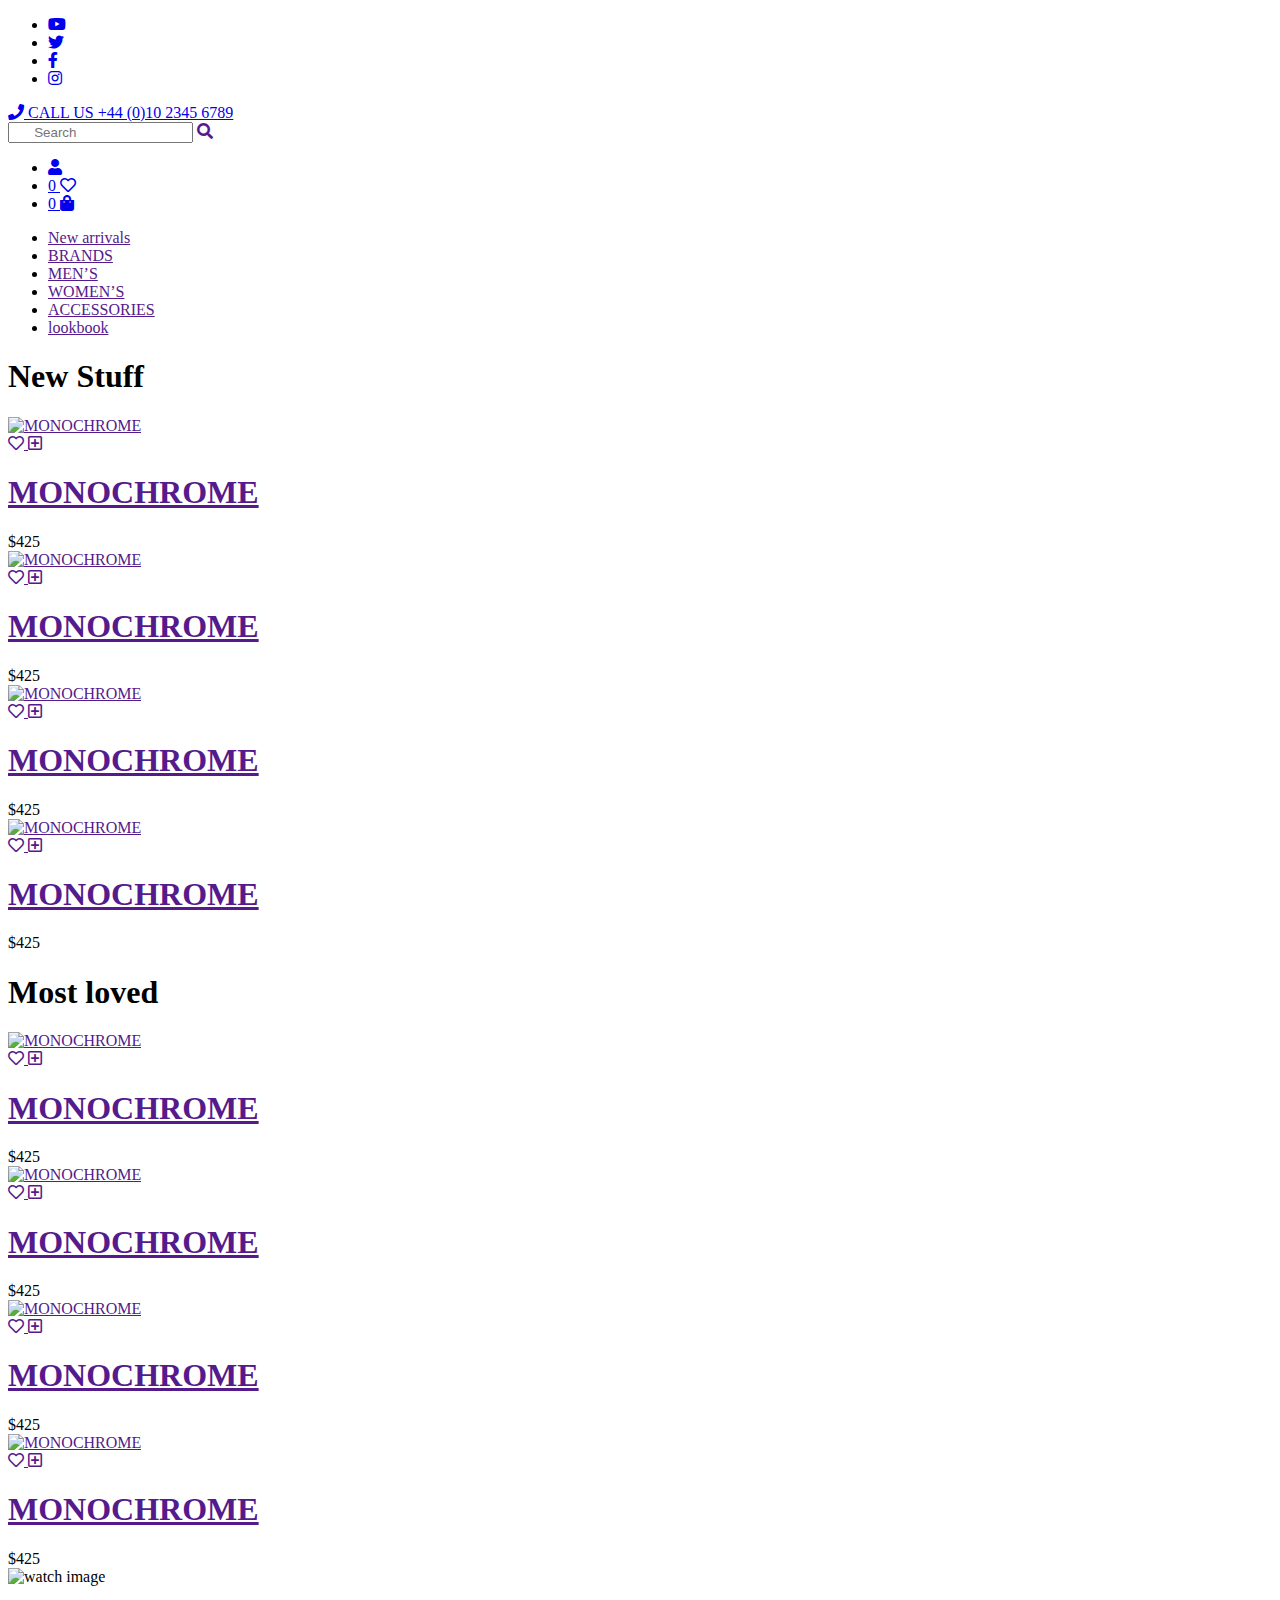
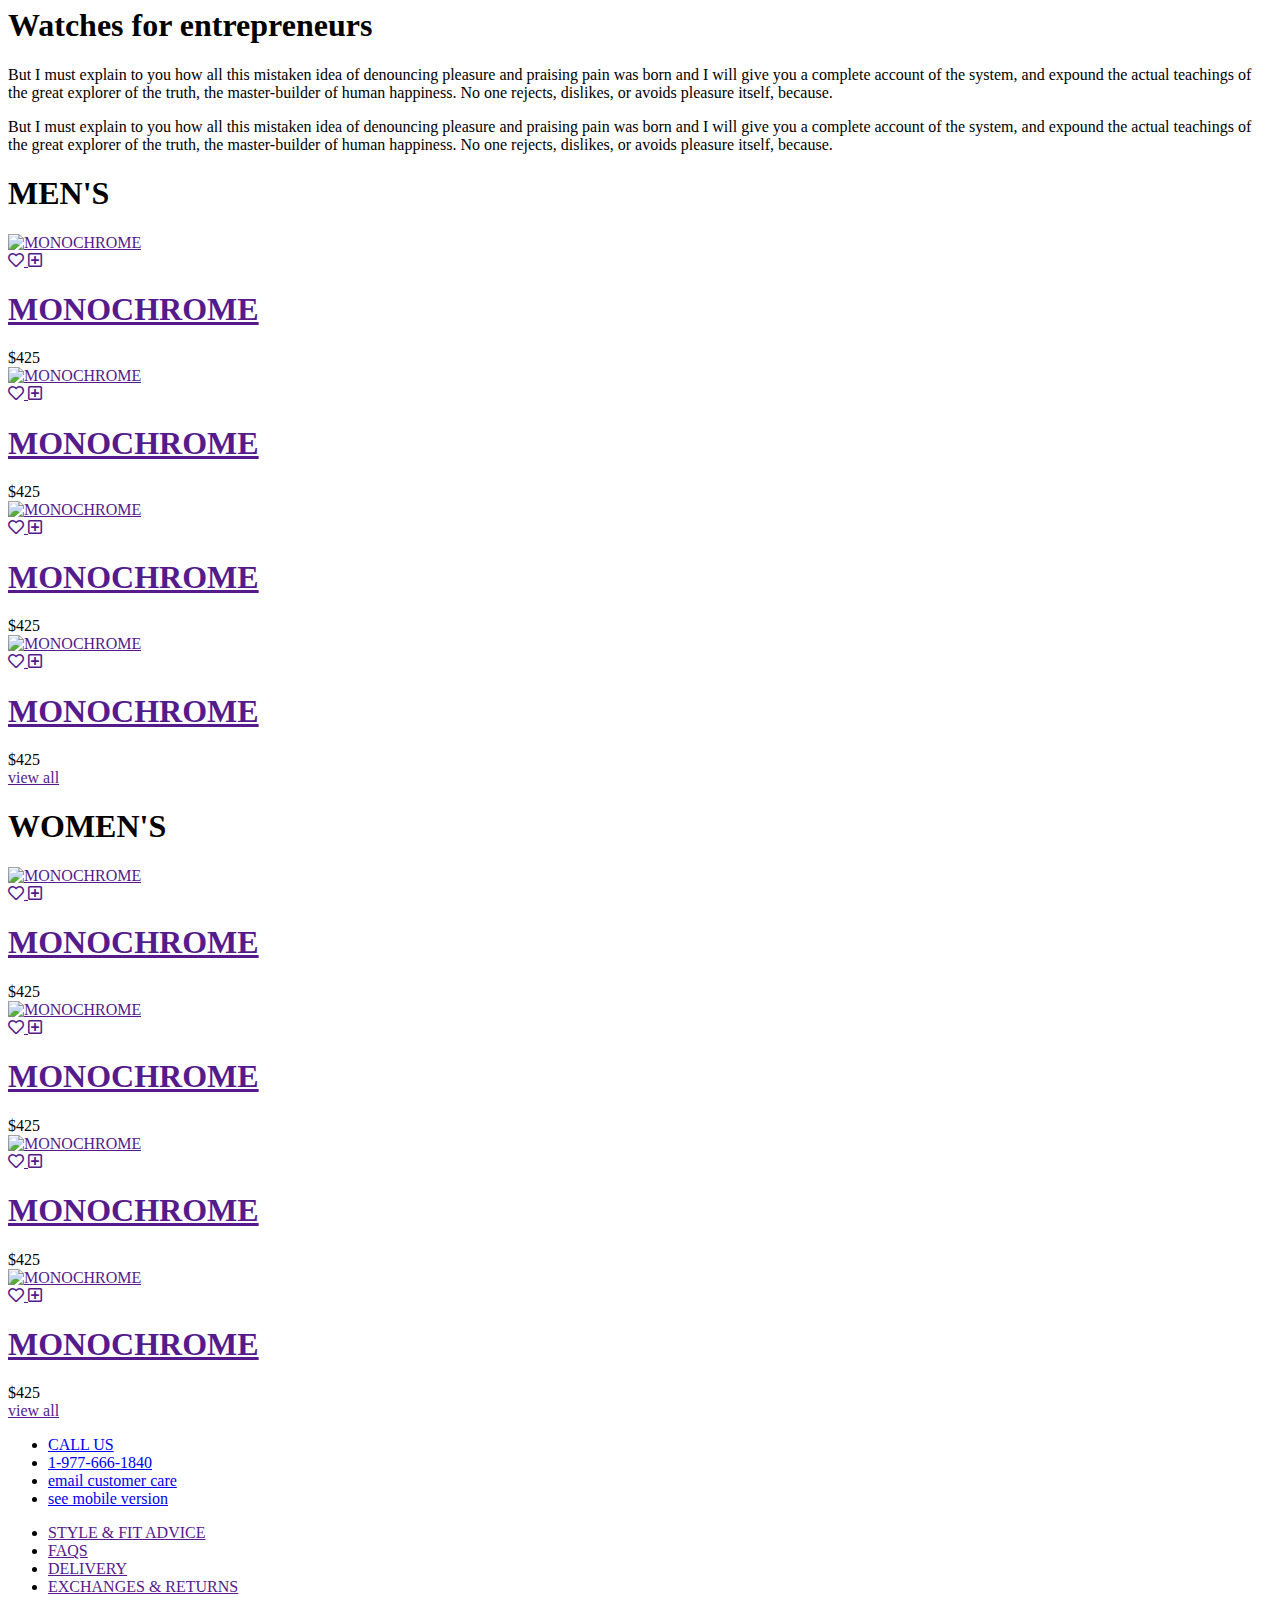
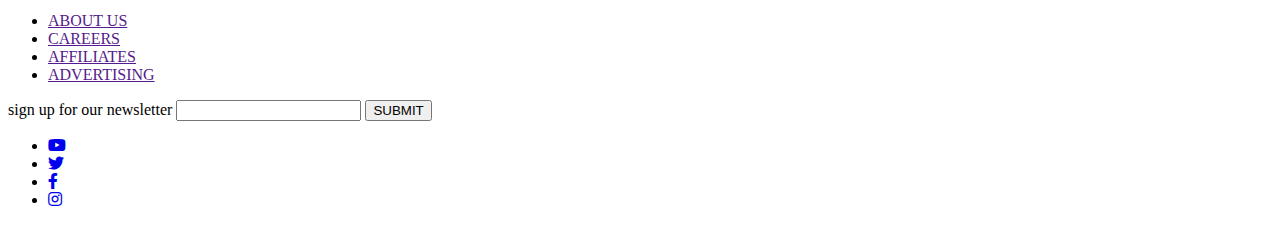
==== monochrome/index.html @ 8c540c91 "Tema 5 Septembrie" ====
<!DOCTYPE html>
<html lang="en">

<head>
  <meta charset="UTF-8">
  <meta
    name="viewport"
    content="width=device-width, initial-scale=1.0"
  >
  <title>Homepage Monochrome</title>

  <link
    rel="stylesheet"
    href="https://cdnjs.cloudflare.com/ajax/libs/font-awesome/5.14.0/css/all.min.css"
  >
  <link
    rel="stylesheet"
    href="css/style.css"
  />
</head>

<body>
  <header class="header">
    <div class="header-top">
      <section class="header-top-content container">
        <div class="header-social-and-contact">
          <section class="header-social">
            <ul>
              <li>
                <a
                  href="http://"
                  target="_blank"
                  rel="noopener noreferrer"
                  title="YouTube"
                ><i class="fab fa-youtube"></i></a>
              </li>

              <li>
                <a
                  href="http://"
                  target="_blank"
                  rel="noopener noreferrer"
                  title="Twitter"
                ><i class="fab fa-twitter"></i></a>
              </li>

              <li>
                <a
                  href="http://"
                  target="_blank"
                  rel="noopener noreferrer"
                  title="Facebook"
                ><i class="fab fa-facebook-f"></i></a>
              </li>

              <li>
                <a
                  href="http://"
                  target="_blank"
                  rel="noopener noreferrer"
                  title="Instagram"
                ><i class="fab fa-instagram"></i></a>
              </li>
            </ul>
          </section>
          <!-- /.header-social -->
          <section class="header-contact">
            <a
              href="tel:+4401023456789"
              title="CALL US +44 (0)10 2345 6789"
            >
              <i class="fas fa-phone"></i>
              CALL US +44 (0)10 2345 6789</a>
          </section>
          <!-- /.header-contact -->
        </div>

        <div class="header-controls-and-search">
          <section class="header-search">
            <form
              class="search-form"
              method="GET"
            >
              <input
                type="text"
                placeholder="      Search"
                name="search"
              >
              <a
                href=""
                title=""
              >
                <i
                  class="fas fa-search"
                  type="submit"
                ></i>
              </a>
            </form>

          </section>
          <!-- /.header-search -->
          <section class="header-controls">
            <ul>
              <li>
                <a
                  href="http://"
                  title="My Account"
                ><i class="fas fa-user"></i></a>
              </li>

              <li>
                <a
                  href="http://"
                  title="Saved Items"
                >0 <i class="far fa-heart"></i></a>
              </li>

              <li>
                <a
                  href="http://"
                  title="Cart"
                >0 <i class="fas fa-shopping-bag"></i></a>
              </li>
            </ul>
          </section>
          <!-- /.header-controls -->
          <!-- header-controls-and-search -->
        </div>
    </div>
    </section>
    <!-- /.header-top  -->

    <div class="header-bottom">
      <nav class="nav-primary container">
        <ul>
          <li>
            <a
              href=""
              title="New arrivals"
            >New arrivals</a>
          </li>

          <li>
            <a
              href=""
              title="BRANDS"
            >BRANDS</a>
          </li>

          <li>
            <a
              href=""
              title="MEN’S"
            >MEN’S</a>
          </li>

          <li>
            <a
              href=""
              title="WOMEN’S"
            >WOMEN’S</a>
          </li>

          <li>
            <a
              href=""
              title="ACCESSORIES"
            >ACCESSORIES</a>
          </li>

          <li>
            <a
              href=""
              title="lookbook"
            >lookbook</a>
          </li>
        </ul>
      </nav>
      <!-- /.nav-primary -->
    </div>
    <!-- /.header-bottom -->
  </header>
  <!-- /.header -->

  <main class="content container">
    <section class="home-catalog-preview">
      <header>
        <h1 class="catalog-title">New Stuff</h1>
      </header>

      <main class="catalog-tiles">
        <article class="product-tile">
          <div class="product-image-container">
            <a
              href=""
              title="MONOCHROME"
            >
              <img
                src="images/products/recently_viewed_thumbnail_2.png"
                alt="MONOCHROME"
              >
            </a>
            <div class="product-tile-controls">
              <a
                href=""
                title=""
              >
                <i class="far fa-heart"></i>
              </a>

              <a
                href=""
                title=""
              >
                <i class="far fa-plus-square"></i>
              </a>
            </div>
            <!-- /.product-tile-controls -->
          </div>
          <!-- /.product-image-container -->

          <div class="product-tile-details">
            <h1>
              <a
                href=""
                title="MONOCHROME"
              ><span>MONOCHROME</span>
              </a>
            </h1>

            <div class="product-tile-pricing">
              <span>$425</span>
            </div>
            <!-- /.product-tile-pricing -->
          </div>
          <!-- /.product-tile-details -->
        </article>
        <!-- /.product-tile -->

        <article class="product-tile">
          <div class="product-image-container">
            <a
              href=""
              title="MONOCHROME"
            >
              <img
                src="images/products/recently_viewed_thumbnail_2-1.png"
                alt="MONOCHROME"
              >
            </a>
            <div class="product-tile-controls">
              <a
                href=""
                title=""
              >
                <i class="far fa-heart"></i>
              </a>

              <a
                href=""
                title=""
              >
                <i class="far fa-plus-square"></i>
              </a>
            </div>
            <!-- /.product-tile-controls -->
          </div>
          <!-- /.product-image-container -->

          <div class="product-tile-details">
            <h1>
              <a
                href=""
                title="MONOCHROME"
              ><span>MONOCHROME</span>
              </a>
            </h1>

            <div class="product-tile-pricing">
              <span>$425</span>
            </div>
            <!-- /.product-tile-pricing -->
          </div>
          <!-- /.product-tile-details -->
        </article>
        <!-- /.product-tile -->

        <article class="product-tile">
          <div class="product-image-container">
            <a
              href=""
              title="MONOCHROME"
            >
              <img
                src="images/products/recently_viewed_thumbnail_2-2.png"
                alt="MONOCHROME"
              >
            </a>
            <div class="product-tile-controls">
              <a
                href=""
                title=""
              >
                <i class="far fa-heart"></i>
              </a>

              <a
                href=""
                title=""
              >
                <i class="far fa-plus-square"></i>
              </a>
            </div>
            <!-- /.product-tile-controls -->
          </div>
          <!-- /.product-image-container -->

          <div class="product-tile-details">
            <h1>
              <a
                href=""
                title="MONOCHROME"
              ><span>MONOCHROME</span>
              </a>
            </h1>

            <div class="product-tile-pricing">
              <span>$425</span>
            </div>
            <!-- /.product-tile-pricing -->
          </div>
          <!-- /.product-tile-details -->
        </article>
        <!-- /.product-tile -->

        <article class="product-tile">
          <div class="product-image-container">
            <a
              href=""
              title="MONOCHROME"
            >
              <img
                src="images/products/recently_viewed_thumbnail_2-3.png"
                alt="MONOCHROME"
              >
            </a>
            <div class="product-tile-controls">
              <a
                href=""
                title=""
              >
                <i class="far fa-heart"></i>
              </a>

              <a
                href=""
                title=""
              >
                <i class="far fa-plus-square"></i>
              </a>
            </div>
            <!-- /.product-tile-controls -->
          </div>
          <!-- /.product-image-container -->

          <div class="product-tile-details">
            <h1>
              <a
                href=""
                title="MONOCHROME"
              ><span>MONOCHROME</span>
              </a>
            </h1>

            <div class="product-tile-pricing">
              <span>$425</span>
            </div>
            <!-- /.product-tile-pricing -->
          </div>
          <!-- /.product-tile-details -->
        </article>
        <!-- /.product-tile -->
      </main>
      <!-- /.catalog-tiles -->
    </section>
    <!-- /.home-catalog-preview -->

    <section class="home-catalog-preview">
      <header>
        <h1 class="catalog-title">Most loved</h1>
      </header>

      <main class="catalog-tiles">
        <article class="product-tile">
          <div class="product-image-container">
            <a
              href=""
              title="MONOCHROME"
            >
              <img
                src="images/products/recently_viewed_thumbnail_2-4.png"
                alt="MONOCHROME"
              >
            </a>
            <div class="product-tile-controls">
              <a
                href=""
                title=""
              >
                <i class="far fa-heart"></i>
              </a>

              <a
                href=""
                title=""
              >
                <i class="far fa-plus-square"></i>
              </a>
            </div>
            <!-- /.product-tile-controls -->
          </div>
          <!-- /.product-image-container -->

          <div class="product-tile-details">
            <h1>
              <a
                href=""
                title="MONOCHROME"
              ><span>MONOCHROME</span>
              </a>
            </h1>

            <div class="product-tile-pricing">
              <span>$425</span>
            </div>
            <!-- /.product-tile-pricing -->
          </div>
          <!-- /.product-tile-details -->
        </article>
        <!-- /.product-tile -->

        <article class="product-tile">
          <div class="product-image-container">
            <a
              href=""
              title="MONOCHROME"
            >
              <img
                src="images/products/recently_viewed_thumbnail_2-5.png"
                alt="MONOCHROME"
              >
            </a>
            <div class="product-tile-controls">
              <a
                href=""
                title=""
              >
                <i class="far fa-heart"></i>
              </a>

              <a
                href=""
                title=""
              >
                <i class="far fa-plus-square"></i>
              </a>
            </div>
            <!-- /.product-tile-controls -->
          </div>
          <!-- /.product-image-container -->

          <div class="product-tile-details">
            <h1>
              <a
                href=""
                title="MONOCHROME"
              ><span>MONOCHROME</span>
              </a>
            </h1>

            <div class="product-tile-pricing">
              <span>$425</span>
            </div>
            <!-- /.product-tile-pricing -->
          </div>
          <!-- /.product-tile-details -->
        </article>
        <!-- /.product-tile -->

        <article class="product-tile">
          <div class="product-image-container">
            <a
              href=""
              title="MONOCHROME"
            >
              <img
                src="images/products/recently_viewed_thumbnail_2-6.png"
                alt="MONOCHROME"
              >
            </a>
            <div class="product-tile-controls">
              <a
                href=""
                title=""
              >
                <i class="far fa-heart"></i>
              </a>

              <a
                href=""
                title=""
              >
                <i class="far fa-plus-square"></i>
              </a>
            </div>
            <!-- /.product-tile-controls -->
          </div>
          <!-- /.product-image-container -->

          <div class="product-tile-details">
            <h1>
              <a
                href=""
                title="MONOCHROME"
              ><span>MONOCHROME</span>
              </a>
            </h1>

            <div class="product-tile-pricing">
              <span>$425</span>
            </div>
            <!-- /.product-tile-pricing -->
          </div>
          <!-- /.product-tile-details -->
        </article>
        <!-- /.product-tile -->

        <article class="product-tile">
          <div class="product-image-container">
            <a
              href=""
              title="MONOCHROME"
            >
              <img
                src="images/products/recently_viewed_thumbnail_2-7.png"
                alt="MONOCHROME"
              >
            </a>
            <div class="product-tile-controls">
              <a
                href=""
                title=""
              >
                <i class="far fa-heart"></i>
              </a>

              <a
                href=""
                title=""
              >
                <i class="far fa-plus-square"></i>
              </a>
            </div>
            <!-- /.product-tile-controls -->
          </div>
          <!-- /.product-image-container -->

          <div class="product-tile-details">
            <h1>
              <a
                href=""
                title="MONOCHROME"
              ><span>MONOCHROME</span>
              </a>
            </h1>

            <div class="product-tile-pricing">
              <span>$425</span>
            </div>
            <!-- /.product-tile-pricing -->
          </div>
          <!-- /.product-tile-details -->
        </article>
        <!-- /.product-tile -->
      </main>
      <!-- /.catalog-tiles -->

    </section>
    <!-- /.home-catalog-preview -->

    <section class="home-about-us">
      <aside>
        <img
          src="images/banners/oliver-pecker-HONJP8DyiSM-unsplash.png"
          alt="watch image"
        >
      </aside>

      <main>

        <h1>Watches for entrepreneurs</h1>

        <p>
          But I must explain to you how all this mistaken idea of denouncing pleasure and praising pain was born and I
          will give you a complete account of the system, and expound the actual teachings of the great explorer of the
          truth, the master-builder of human happiness. No one rejects, dislikes, or avoids pleasure itself, because.
        </p>

        <p>
          But I must explain to you how all this mistaken idea of denouncing pleasure and praising pain was born and I
          will give you a complete account of the system, and expound the actual teachings of the great explorer of the
          truth, the master-builder of human happiness. No one rejects, dislikes, or avoids pleasure itself, because.
        </p>
      </main>
    </section>
    <!-- /.home-about-us -->

    <section class="home-catalog-preview">
      <header>
        <h1 class="catalog-title">MEN'S</h1>
      </header>

      <main class="catalog-tiles">
        <article class="product-tile">
          <div class="product-image-container">
            <a
              href=""
              title="MONOCHROME"
            >
              <img
                src="images/products/recently_viewed_thumbnail_2-8.png"
                alt="MONOCHROME"
              >
            </a>
            <div class="product-tile-controls">
              <a
                href=""
                title=""
              >
                <i class="far fa-heart"></i>
              </a>

              <a
                href=""
                title=""
              >
                <i class="far fa-plus-square"></i>
              </a>
            </div>
            <!-- /.product-tile-controls -->
          </div>
          <!-- /.product-image-container -->

          <div class="product-tile-details">
            <h1>
              <a
                href=""
                title="MONOCHROME"
              ><span>MONOCHROME</span>
              </a>
            </h1>

            <div class="product-tile-pricing">
              <span>$425</span>
            </div>
            <!-- /.product-tile-pricing -->
          </div>
          <!-- /.product-tile-details -->
        </article>
        <!-- /.product-tile -->

        <article class="product-tile">
          <div class="product-image-container">
            <a
              href=""
              title="MONOCHROME"
            >
              <img
                src="images/products/recently_viewed_thumbnail_2-9.png"
                alt="MONOCHROME"
              >
            </a>
            <div class="product-tile-controls">
              <a
                href=""
                title=""
              >
                <i class="far fa-heart"></i>
              </a>

              <a
                href=""
                title=""
              >
                <i class="far fa-plus-square"></i>
              </a>
            </div>
            <!-- /.product-tile-controls -->
          </div>
          <!-- /.product-image-container -->

          <div class="product-tile-details">
            <h1>
              <a
                href=""
                title="MONOCHROME"
              ><span>MONOCHROME</span>
              </a>
            </h1>

            <div class="product-tile-pricing">
              <span>$425</span>
            </div>
            <!-- /.product-tile-pricing -->
          </div>
          <!-- /.product-tile-details -->
        </article>
        <!-- /.product-tile -->

        <article class="product-tile">
          <div class="product-image-container">
            <a
              href=""
              title="MONOCHROME"
            >
              <img
                src="images/products/recently_viewed_thumbnail_2-10.png"
                alt="MONOCHROME"
              >
            </a>
            <div class="product-tile-controls">
              <a
                href=""
                title=""
              >
                <i class="far fa-heart"></i>
              </a>

              <a
                href=""
                title=""
              >
                <i class="far fa-plus-square"></i>
              </a>
            </div>
            <!-- /.product-tile-controls -->
          </div>
          <!-- /.product-image-container -->

          <div class="product-tile-details">
            <h1>
              <a
                href=""
                title="MONOCHROME"
              ><span>MONOCHROME</span>
              </a>
            </h1>

            <div class="product-tile-pricing">
              <span>$425</span>
            </div>
            <!-- /.product-tile-pricing -->
          </div>
          <!-- /.product-tile-details -->
        </article>
        <!-- /.product-tile -->

        <article class="product-tile">
          <div class="product-image-container">
            <a
              href=""
              title="MONOCHROME"
            >
              <img
                src="images/products/recently_viewed_thumbnail_2-11.png"
                alt="MONOCHROME"
              >
            </a>
            <div class="product-tile-controls">
              <a
                href=""
                title=""
              >
                <i class="far fa-heart"></i>
              </a>

              <a
                href=""
                title=""
              >
                <i class="far fa-plus-square"></i>
              </a>
            </div>
            <!-- /.product-tile-controls -->
          </div>
          <!-- /.product-image-container -->

          <div class="product-tile-details">
            <h1>
              <a
                href=""
                title="MONOCHROME"
              ><span>MONOCHROME</span>
              </a>
            </h1>

            <div class="product-tile-pricing">
              <span>$425</span>
            </div>
            <!-- /.product-tile-pricing -->
          </div>
          <!-- /.product-tile-details -->
        </article>
        <!-- /.product-tile -->
      </main>
      <!-- /.catalog-tiles -->

      <footer class="container">
        <nav>
          <a
            href=""
            title="view all"
            class="catalog-cta"
          >view all</a>
        </nav>
      </footer>
    </section>
    <!-- /.home-catalog-preview -->

    <section class="home-catalog-preview">
      <header>
        <h1 class="catalog-title">WOMEN'S</h1>
      </header>


      <main class="catalog-tiles">
        <article class="product-tile">
          <div class="product-image-container">
            <a
              href=""
              title="MONOCHROME"
            >
              <img
                src="images/products/recently_viewed_thumbnail_2-12.png"
                alt="MONOCHROME"
              >
            </a>
            <div class="product-tile-controls">
              <a
                href=""
                title=""
              >
                <i class="far fa-heart"></i>
              </a>

              <a
                href=""
                title=""
              >
                <i class="far fa-plus-square"></i>
              </a>
            </div>
            <!-- /.product-tile-controls -->
          </div>
          <!-- /.product-image-container -->

          <div class="product-tile-details">
            <h1>
              <a
                href=""
                title="MONOCHROME"
              ><span>MONOCHROME</span>
              </a>
            </h1>

            <div class="product-tile-pricing">
              <span>$425</span>
            </div>
            <!-- /.product-tile-pricing -->
          </div>
          <!-- /.product-tile-details -->
        </article>
        <!-- /.product-tile -->

        <article class="product-tile">
          <div class="product-image-container">
            <a
              href=""
              title="MONOCHROME"
            >
              <img
                src="images/products/recently_viewed_thumbnail_2-13.png"
                alt="MONOCHROME"
              >
            </a>
            <div class="product-tile-controls">
              <a
                href=""
                title=""
              >
                <i class="far fa-heart"></i>
              </a>

              <a
                href=""
                title=""
              >
                <i class="far fa-plus-square"></i>
              </a>
            </div>
            <!-- /.product-tile-controls -->
          </div>
          <!-- /.product-image-container -->

          <div class="product-tile-details">
            <h1>
              <a
                href=""
                title="MONOCHROME"
              ><span>MONOCHROME</span>
              </a>
            </h1>

            <div class="product-tile-pricing">
              <span>$425</span>
            </div>
            <!-- /.product-tile-pricing -->
          </div>
          <!-- /.product-tile-details -->
        </article>
        <!-- /.product-tile -->

        <article class="product-tile">
          <div class="product-image-container">
            <a
              href=""
              title="MONOCHROME"
            >
              <img
                src="images/products/recently_viewed_thumbnail_2-14.png"
                alt="MONOCHROME"
              >
            </a>
            <div class="product-tile-controls">
              <a
                href=""
                title=""
              >
                <i class="far fa-heart"></i>
              </a>

              <a
                href=""
                title=""
              >
                <i class="far fa-plus-square"></i>
              </a>
            </div>
            <!-- /.product-tile-controls -->
          </div>
          <!-- /.product-image-container -->

          <div class="product-tile-details">
            <h1>
              <a
                href=""
                title="MONOCHROME"
              ><span>MONOCHROME</span>
              </a>
            </h1>

            <div class="product-tile-pricing">
              <span>$425</span>
            </div>
            <!-- /.product-tile-pricing -->
          </div>
          <!-- /.product-tile-details -->
        </article>
        <!-- /.product-tile -->

        <article class="product-tile">
          <div class="product-image-container">
            <a
              href=""
              title="MONOCHROME"
            >
              <img
                src="images/products/recently_viewed_thumbnail_2-15.png"
                alt="MONOCHROME"
              >
            </a>
            <div class="product-tile-controls">
              <a
                href=""
                title=""
              >
                <i class="far fa-heart"></i>
              </a>

              <a
                href=""
                title=""
              >
                <i class="far fa-plus-square"></i>
              </a>
            </div>
            <!-- /.product-tile-controls -->
          </div>
          <!-- /.product-image-container -->

          <div class="product-tile-details">
            <h1>
              <a
                href=""
                title="MONOCHROME"
              ><span>MONOCHROME</span>
              </a>
            </h1>

            <div class="product-tile-pricing">
              <span>$425</span>
            </div>
            <!-- /.product-tile-pricing -->
          </div>
          <!-- /.product-tile-details -->
        </article>
        <!-- /.product-tile -->
      </main>
      <!-- /.catalog-tiles -->
      <footer>
        <nav>
          <a
            href=""
            title="view all"
            class="catalog-cta"
          >view all</a>
        </nav>
      </footer>
    </section>
    <!-- /.home-catalog-preview -->

  </main>
  <!-- /.content -->

  <footer class="footer">
    <section class="footer-container container">
      <section class="footer-contact">
        <ul>
          <li>
            <a
              href="tel:+44 (0)10 2345 6789"
              title="  CALL US"
            >CALL US
          </li>
          <li>
            <a
              href="tel:+44 (0)10 2345 6789"
              title="  CALL US"
            >1-977-666-1840</i>
            </a>
          </li>
          <li>
            <a
              href="mailto:customercare@monochrome.com"
              title="EMAIL CUSTOMER CARE"
            >email customer care</a>
          </li>
          <li>
            <a
              href="http://"
              target="_blank"
              rel="noopener noreferrer"
              title="see mobile version"
            >see mobile version</a>
          </li>
        </ul>
      </section>
      <!-- /.footer-contact -->

      <section class="footer-nav-style">
        <nav>
          <ul>
            <li>
              <a
                href=""
                title="STYLE & FIT ADVICE"
              >STYLE & FIT ADVICE</a>
            </li>
            <li>
              <a
                href=""
                title="FAQS"
              >FAQS</a>
            </li>
            <li>
              <a
                href=""
                title="DELIVERY"
              >DELIVERY</a>
            </li>
            <li>
              <a
                href=""
                title="EXCHANGES & RETURNS"
              >EXCHANGES & RETURNS</a>
            </li>
          </ul>
        </nav>
      </section>
      <!-- /.footer-nav about-style-->
      <section class="footer-nav-about-us">
        <nav>
          <ul>
            <li>
              <a
                href=""
                title="ABOUT US"
              >ABOUT US</a>
            </li>
            <li>
              <a
                href=""
                title="CAREERS"
              >CAREERS</a>
            </li>
            <li>
              <a
                href=""
                title="AFFILIATES"
              >AFFILIATES</a>
            </li>
            <li>
              <a
                href=""
                title="ADVERTISING"
              >ADVERTISING</a>
            </li>
          </ul>
        </nav>
      </section>
      <!-- /.footer-nav about-us-->
      <div class="footer-newsletter-and-social">
        <section class="footer-sign-up-newsletter">
          <form
            class="form-newsletter container"
            action=""
          >
            <label for="email-newsletter">sign up for our newsletter</label>
            <input
              type="text"
              name="email"
              id="email-newsletter"
            >
            <button>SUBMIT</button>
          </form>
        </section>
        <!-- /.footer-sign-up-newsletter -->

        <section class="footer-social">
          <ul>
            <li>
              <a
                href="http://"
                target="_blank"
                rel="noopener noreferrer"
                title="youtube"
              ><i class="fab fa-youtube"></i></a>
            </li>

            <li>
              <a
                href="http://"
                target="_blank"
                rel="noopener noreferrer"
                title="Twitter"
              > <i class="fab fa-twitter"></i></a>
            </li>

            <li>
              <a
                href="http://"
                target="_blank"
                rel="noopener noreferrer"
                title="Facebook"
              ><i class="fab fa-facebook-f"></i></a>
            </li>

            <li>
              <a
                href="http://"
                target="_blank"
                rel="noopener noreferrer"
                title="Instagram"
              > <i class="fab fa-instagram"></i></a>
            </li>
          </ul>
        </section>
      </div>

    </section>
    <!-- /.footer-social -->
  </footer>
  <!-- /.footer  -->
  <script
    crossorigin
    src="https://unpkg.com/react@18/umd/react.development.js"
  ></script>
  <script
    crossorigin
    src="https://unpkg.com/react-dom@18/umd/react-dom.development.js"
  ></script>

  <script src="https://unpkg.com/@babel/standalone/babel.min.js"></script>

  <script
    src="app.js"
    type="text/babel"
  ></script>
</body>

</html>
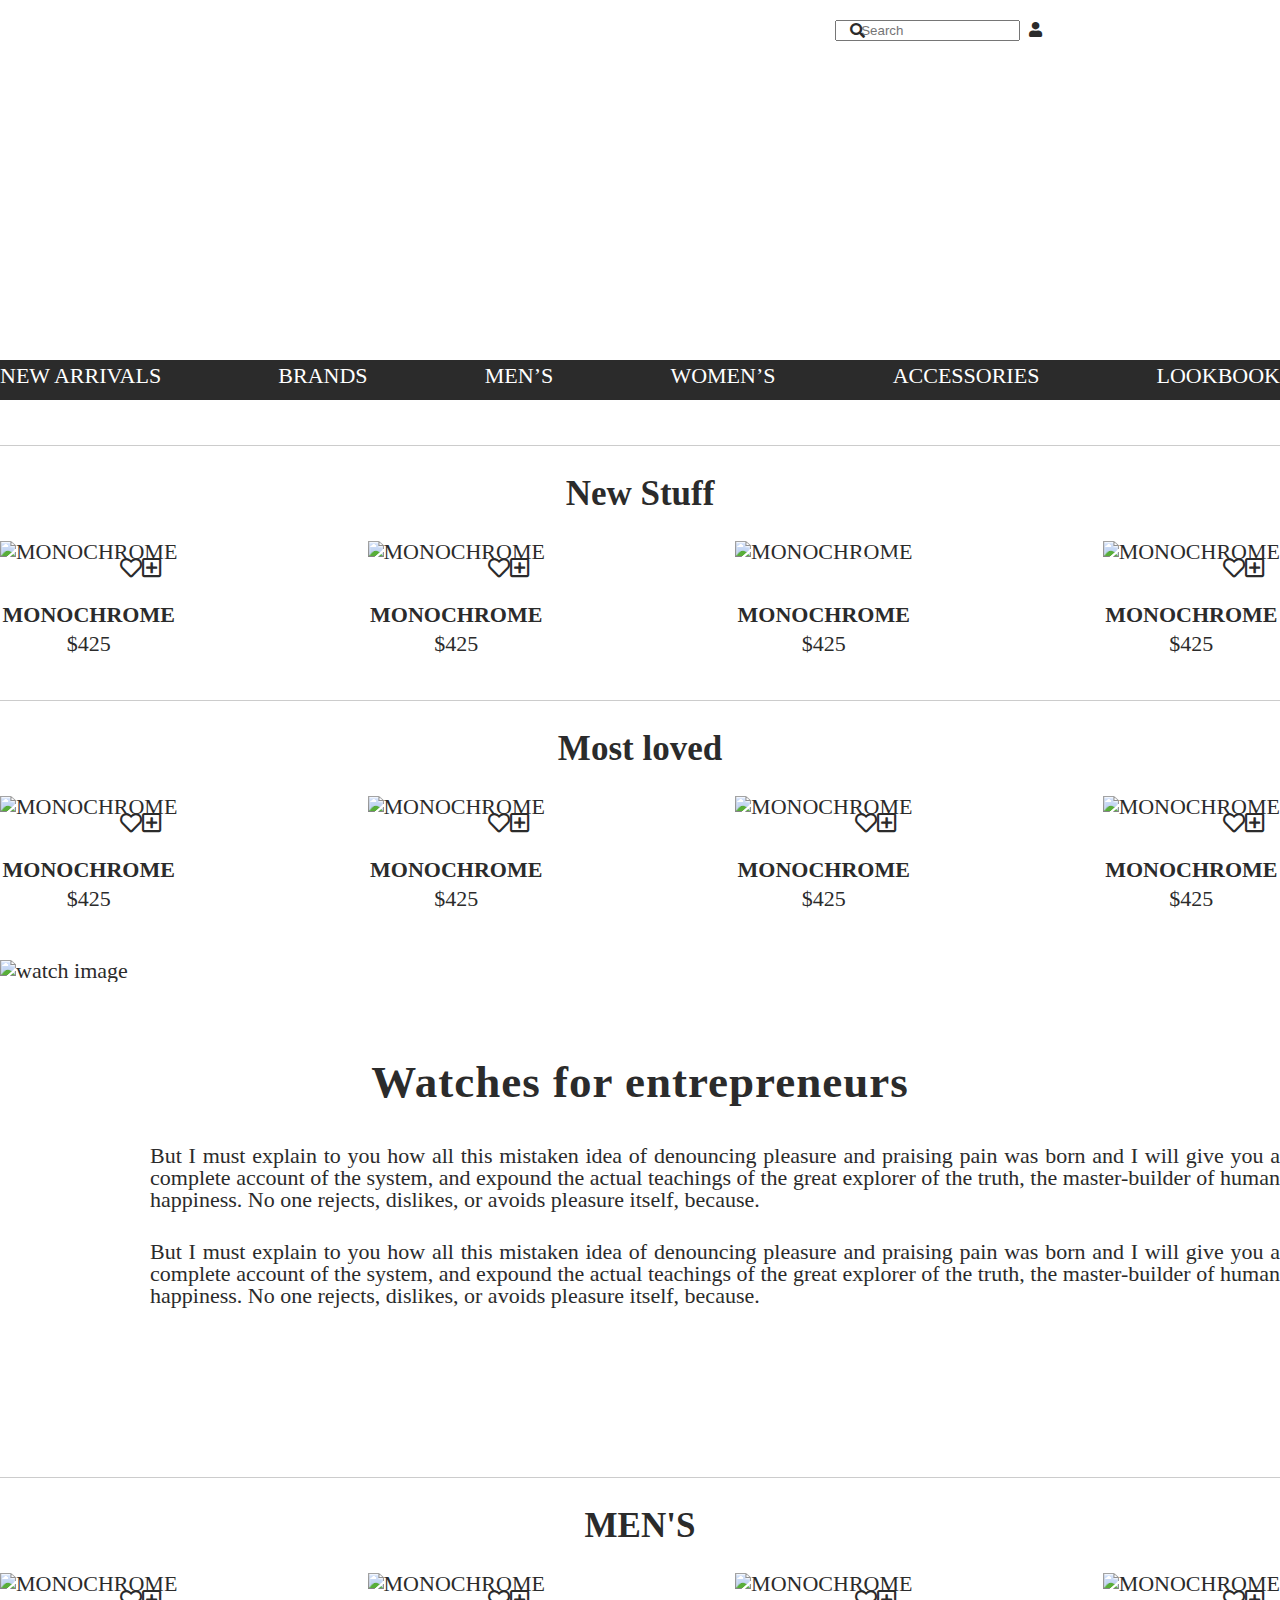
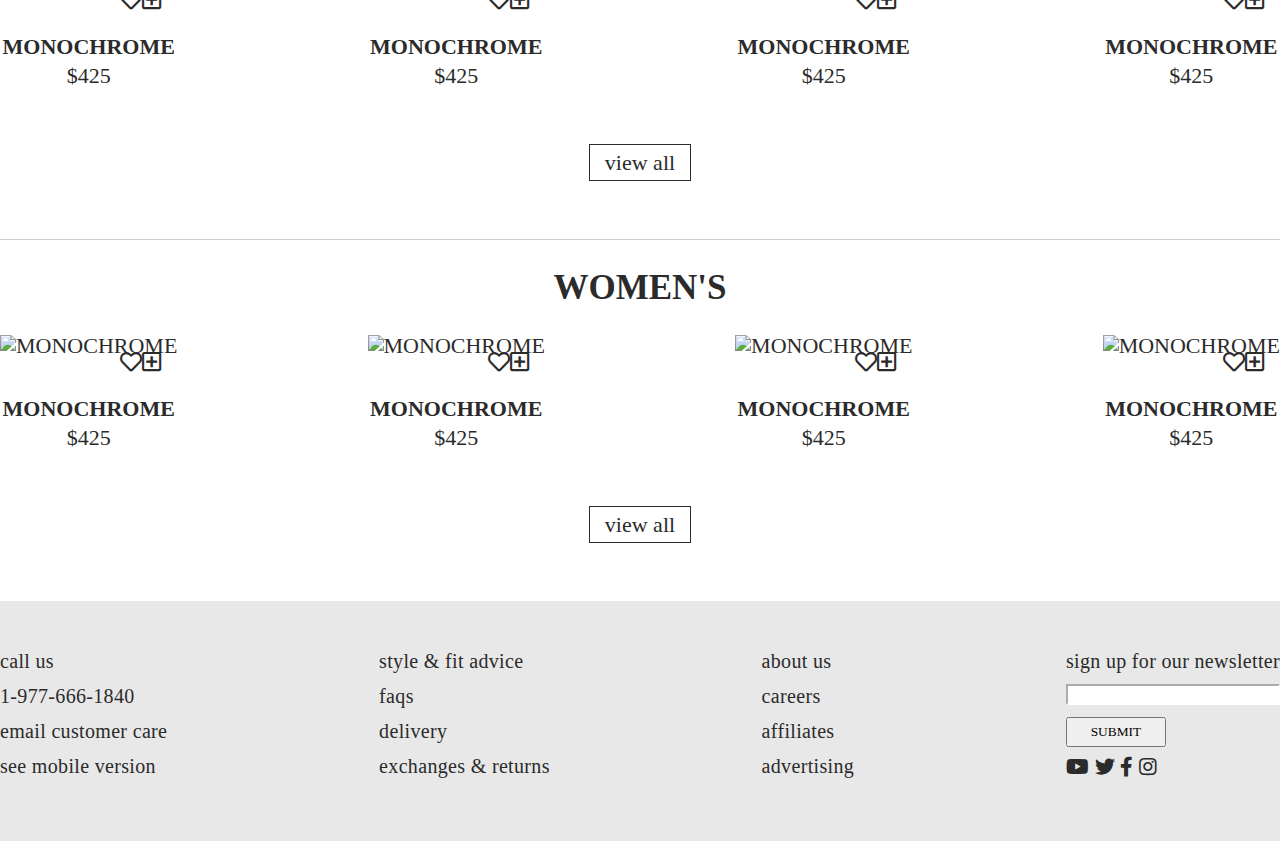
==== commit e5e95182: "Tema 12 Septembrie" ====
--- a/monochrome/index.html
+++ b/monochrome/index.html
@@ -108,18 +108,22 @@
                 ><i class="fas fa-user"></i></a>
               </li>
 
+              <div class="header-counters"></div>
+
               <li>
-                <a
+                <div class="header-counter"></div>
+                <!-- <a
                   href="http://"
                   title="Saved Items"
-                >0 <i class="far fa-heart"></i></a>
+                >0 <i class="far fa-heart"></i></a> -->
               </li>
 
               <li>
-                <a
+                <div class="header-counter"></div>
+                <!-- <a
                   href="http://"
                   title="Cart"
-                >0 <i class="fas fa-shopping-bag"></i></a>
+                >0 <i class="fas fa-shopping-bag"></i></a> -->
               </li>
             </ul>
           </section>
@@ -297,19 +301,21 @@
               >
             </a>
             <div class="product-tile-controls">
-              <a
-                href=""
-                title=""
-              >
-                <i class="far fa-heart"></i>
-              </a>
-
-              <a
-                href=""
-                title=""
-              >
-                <i class="far fa-plus-square"></i>
-              </a>
+              <!-- <a
+                href=""
+                title=""
+              >
+                <i class="far fa-heart"></i>
+              </a> -->
+              <button class="product-control product-a2c"></button>
+
+              <button class="product-control product-a2w"></button>
+              <!-- <a
+                href=""
+                title=""
+              >
+                <i class="far fa-plus-square"></i>
+              </a> -->
             </div>
             <!-- /.product-tile-controls -->
           </div>
--- a/monochrome/css/style.css
+++ b/monochrome/css/style.css
@@ -0,0 +1,676 @@
+/* /* http://meyerweb.com/eric/tools/css/reset/
+   v2.0 | 20110126
+   License: none (public domain)
+*/
+
+html,
+body,
+div,
+span,
+applet,
+object,
+iframe,
+h1,
+h2,
+h3,
+h4,
+h5,
+h6,
+p,
+blockquote,
+pre,
+a,
+abbr,
+acronym,
+address,
+big,
+cite,
+code,
+del,
+dfn,
+em,
+img,
+ins,
+kbd,
+q,
+s,
+samp,
+small,
+strike,
+strong,
+sub,
+sup,
+tt,
+var,
+b,
+u,
+i,
+center,
+dl,
+dt,
+dd,
+ol,
+ul,
+li,
+fieldset,
+form,
+label,
+legend,
+table,
+caption,
+tbody,
+tfoot,
+thead,
+tr,
+th,
+td,
+article,
+aside,
+canvas,
+details,
+embed,
+figure,
+figcaption,
+footer,
+header,
+hgroup,
+menu,
+nav,
+output,
+ruby,
+section,
+summary,
+time,
+mark,
+audio,
+video {
+  margin: 0;
+  padding: 0;
+  border: 0;
+  font-size: 100%;
+  font: inherit;
+  vertical-align: baseline;
+  box-sizing: border-box;
+}
+/* HTML5 display-role reset for older browsers */
+article,
+aside,
+details,
+figcaption,
+figure,
+footer,
+header,
+hgroup,
+menu,
+nav,
+section {
+  display: block;
+  box-sizing: border-box;
+}
+body {
+  line-height: 1;
+}
+ol,
+ul {
+  list-style: none;
+}
+blockquote,
+q {
+  quotes: none;
+}
+blockquote:before,
+blockquote:after,
+q:before,
+q:after {
+  content: '';
+  content: none;
+}
+table {
+  border-collapse: collapse;
+  border-spacing: 0;
+}
+
+@font-face {
+  font-family: 'Playfair Display';
+  src: url('../fonts/PlayfairDisplay-Regular.woff2') format('woff2'),
+    url('../fonts/PlayfairDisplay-Regular.woff') format('woff');
+  font-weight: normal;
+  font-style: normal;
+  font-display: swap;
+}
+
+@font-face {
+  font-family: 'Playfair Display';
+  src: url('../fonts/PlayfairDisplay-ExtraBold.woff2') format('woff2'),
+    url('../fonts/PlayfairDisplay-ExtraBold.woff') format('woff');
+  font-weight: 800;
+  font-style: normal;
+  font-display: swap;
+}
+
+@font-face {
+  font-family: 'Playfair Display';
+  src: url('../fonts/PlayfairDisplay-Italic.woff2') format('woff2'),
+    url('../fonts/PlayfairDisplay-Italic.woff') format('woff');
+  font-weight: normal;
+  font-style: italic;
+  font-display: swap;
+}
+
+@font-face {
+  font-family: 'Playfair Display';
+  src: url('../fonts/PlayfairDisplay-BoldItalic.woff2') format('woff2'),
+    url('../fonts/PlayfairDisplay-BoldItalic.woff') format('woff');
+  font-weight: bold;
+  font-style: italic;
+  font-display: swap;
+}
+
+@font-face {
+  font-family: 'Playfair Display';
+  src: url('../fonts/PlayfairDisplay-Medium.woff2') format('woff2'),
+    url('../fonts/PlayfairDisplay-Medium.woff') format('woff');
+  font-weight: 500;
+  font-style: normal;
+  font-display: swap;
+}
+
+@font-face {
+  font-family: 'Playfair Display';
+  src: url('../fonts/PlayfairDisplay-Bold.woff2') format('woff2'),
+    url('../fonts/PlayfairDisplay-Bold.woff') format('woff');
+  font-weight: bold;
+  font-style: normal;
+  font-display: swap;
+}
+
+@font-face {
+  font-family: 'Playfair Display';
+  src: url('../fonts/PlayfairDisplay-SemiBold.woff2') format('woff2'),
+    url('../fonts/PlayfairDisplay-SemiBold.woff') format('woff');
+  font-weight: 600;
+  font-style: normal;
+  font-display: swap;
+}
+
+@font-face {
+  font-family: 'Playfair Display';
+  src: url('../fonts/PlayfairDisplay-BlackItalic.woff2') format('woff2'),
+    url('../fonts/PlayfairDisplay-BlackItalic.woff') format('woff');
+  font-weight: 900;
+  font-style: italic;
+  font-display: swap;
+}
+
+@font-face {
+  font-family: 'Playfair Display';
+  src: url('../fonts/PlayfairDisplay-Black.woff2') format('woff2'),
+    url('../fonts/PlayfairDisplay-Black.woff') format('woff');
+  font-weight: 900;
+  font-style: normal;
+  font-display: swap;
+}
+
+@font-face {
+  font-family: 'Playfair Display';
+  src: url('../fonts/PlayfairDisplay-ExtraBoldItalic.woff2') format('woff2'),
+    url('../fonts/PlayfairDisplay-ExtraBoldItalic.woff') format('woff');
+  font-weight: 800;
+  font-style: italic;
+  font-display: swap;
+}
+
+@font-face {
+  font-family: 'Playfair Display';
+  src: url('../fonts/PlayfairDisplay-SemiBoldItalic.woff2') format('woff2'),
+    url('../fonts/PlayfairDisplay-SemiBoldItalic.woff') format('woff');
+  font-weight: 600;
+  font-style: italic;
+  font-display: swap;
+}
+
+@font-face {
+  font-family: 'Playfair Display';
+  src: url('../fonts/PlayfairDisplay-MediumItalic.woff2') format('woff2'),
+    url('../fonts/PlayfairDisplay-MediumItalic.woff') format('woff');
+  font-weight: 500;
+  font-style: italic;
+  font-display: swap;
+}
+
+@font-face {
+  font-family: 'Roboto';
+  src: url('../fonts/Roboto-MediumItalic.woff2') format('woff2'),
+    url('../fonts/Roboto-MediumItalic.woff') format('woff');
+  font-weight: 500;
+  font-style: italic;
+  font-display: swap;
+}
+
+@font-face {
+  font-family: 'Julius Sans One';
+  src: url('../fonts/JuliusSansOne-Regular.woff2') format('woff2'),
+    url('../fonts/JuliusSansOne-Regular.woff') format('woff');
+  font-weight: normal;
+  font-style: normal;
+  font-display: swap;
+}
+
+@font-face {
+  font-family: 'Roboto';
+  src: url('../fonts/Roboto-Thin.woff2') format('woff2'),
+    url('../fonts/Roboto-Thin.woff') format('woff');
+  font-weight: 100;
+  font-style: normal;
+  font-display: swap;
+}
+
+@font-face {
+  font-family: 'Roboto';
+  src: url('../fonts/Roboto-BoldItalic.woff2') format('woff2'),
+    url('../fonts/Roboto-BoldItalic.woff') format('woff');
+  font-weight: bold;
+  font-style: italic;
+  font-display: swap;
+}
+
+@font-face {
+  font-family: 'Roboto';
+  src: url('../fonts/Roboto-Medium.woff2') format('woff2'),
+    url('../fonts/Roboto-Medium.woff') format('woff');
+  font-weight: 500;
+  font-style: normal;
+  font-display: swap;
+}
+
+@font-face {
+  font-family: 'Roboto';
+  src: url('../fonts/Roboto-Black.woff2') format('woff2'),
+    url('../fonts/Roboto-Black.woff') format('woff');
+  font-weight: 900;
+  font-style: normal;
+  font-display: swap;
+}
+
+@font-face {
+  font-family: 'Roboto';
+  src: url('../fonts/Roboto-LightItalic.woff2') format('woff2'),
+    url('../fonts/Roboto-LightItalic.woff') format('woff');
+  font-weight: 300;
+  font-style: italic;
+  font-display: swap;
+}
+
+@font-face {
+  font-family: 'Roboto';
+  src: url('../fonts/Roboto-BlackItalic.woff2') format('woff2'),
+    url('../fonts/Roboto-BlackItalic.woff') format('woff');
+  font-weight: 900;
+  font-style: italic;
+  font-display: swap;
+}
+
+@font-face {
+  font-family: 'Roboto';
+  src: url('../fonts/Roboto-Light.woff2') format('woff2'),
+    url('../fonts/Roboto-Light.woff') format('woff');
+  font-weight: 300;
+  font-style: normal;
+  font-display: swap;
+}
+
+@font-face {
+  font-family: 'Roboto';
+  src: url('../fonts/Roboto-Bold.woff2') format('woff2'),
+    url('../fonts/Roboto-Bold.woff') format('woff');
+  font-weight: bold;
+  font-style: normal;
+  font-display: swap;
+}
+
+@font-face {
+  font-family: 'Roboto';
+  src: url('../fonts/Roboto-Italic.woff2') format('woff2'),
+    url('../fonts/Roboto-Italic.woff') format('woff');
+  font-weight: normal;
+  font-style: italic;
+  font-display: swap;
+}
+
+@font-face {
+  font-family: 'Roboto';
+  src: url('../fonts/Roboto-Regular.woff2') format('woff2'),
+    url('../fonts/Roboto-Regular.woff') format('woff');
+  font-weight: normal;
+  font-style: normal;
+  font-display: swap;
+}
+
+@font-face {
+  font-family: 'Roboto';
+  src: url('../fonts/Roboto-ThinItalic.woff2') format('woff2'),
+    url('../fonts/Roboto-ThinItalic.woff') format('woff');
+  font-weight: 100;
+  font-style: italic;
+  font-display: swap;
+}
+
+body {
+  font-family: 'Playfair Display';
+  font-weight: normal;
+  font-size: 22px;
+  color: #2b2b2b;
+}
+
+a {
+  text-decoration: none;
+}
+
+.container {
+  width: 100%;
+  max-width: 1284px;
+  margin: 0 auto;
+}
+
+.header-top {
+  background-color: black;
+  background: url('../images/banners/banner.png') no-repeat center center;
+  background-size: cover;
+  max-height: 500px;
+  min-height: 350px;
+  margin-top: 10px;
+}
+
+.header-social-and-contact {
+  float: left;
+  margin-top: 13px;
+  margin-left: 15%;
+  font-size: 15px;
+}
+.header-social-and-contact section {
+  display: inline-block;
+}
+.header-social li {
+  display: inline-block;
+  padding: 0 5px;
+}
+.header-social li:last-child {
+  padding-right: 30px;
+}
+
+.header-social-and-contact a {
+  color: white;
+}
+
+.header-social-and-contact .icon {
+  color: white;
+}
+
+.header-search {
+  margin-top: 10px;
+}
+.header-controls-and-search {
+  margin-right: 15%;
+  float: right;
+  font-size: 15px;
+}
+.header-controls-and-search section {
+  display: inline-block;
+  flex-direction: row-reverse;
+}
+.header-controls-and-search li {
+  display: inline-block;
+  padding: 0 5px;
+}
+
+.header-controls-and-search li i {
+  color: #2b2b2b;
+}
+
+.header-controls li {
+  color: #2b2b2b;
+}
+
+.header-controls .header-counters {
+  display: inline-block;
+  padding: 5px;
+}
+
+.header-controls .header-counters .header-counter {
+  display: inline-block;
+  padding: 5px;
+}
+
+.header-search a {
+  color: #2b2b2b;
+}
+
+.header-search {
+  position: relative;
+}
+.header-search a i {
+  position: absolute;
+  color: #2b2b2b;
+  bottom: 3px;
+  right: 155px;
+}
+
+/* Simt ca am gresit aici ^ ar fi trebuit
+oare pusa iconita direct in placeholder? */
+.header-bottom {
+  background-color: #2b2b2b;
+
+  min-height: 40px;
+}
+
+.nav-primary {
+  padding-top: 5px;
+}
+.header-bottom ul {
+  display: flex;
+  flex-direction: row;
+  justify-content: space-between;
+  align-items: center;
+}
+
+.header-bottom li a {
+  color: white;
+  text-transform: uppercase;
+  font-family: 'Playfair Display';
+  font-weight: normal;
+}
+
+.content h1 {
+  font-size: 35px;
+  font-weight: 800;
+  margin-bottom: 5px;
+  text-align: center;
+  margin-top: 30px;
+}
+
+.content .catalog-tiles {
+  margin-top: 30px;
+  display: flex;
+  justify-content: space-between;
+}
+
+.home-catalog-preview {
+  border-top: 1px solid #cccccc;
+  margin-top: 45px;
+  margin-bottom: 45px;
+}
+.product-tile {
+  max-width: 313px;
+}
+
+.product-tile img {
+  max-width: 313px;
+}
+
+/* aliniere "lookbook" din header-bottom cu
+ultima img din catalog tiles. --> nu sunt convinsa ca e solutia potrivita.
+Initial am vrut sa adaug o margine pe fiecare article, fara sa redimensionez
+imaginea. Imi strica alinierea si nu am reusit sa o remediez, asa ca am apelat
+ la solutia asta.
+  */
+
+.content .product-tile .product-image-container {
+  position: relative;
+}
+
+.product-tile {
+  text-align: center;
+}
+
+.product-tile a {
+  text-align: center;
+  font-size: 22px;
+  color: #2b2b2b;
+}
+
+.product-image-container {
+  position: relative;
+}
+
+.product-image-container a {
+  display: block;
+  max-height: 300px;
+}
+
+.product-tile-controls {
+  position: absolute;
+  top: 16px;
+  right: 16px;
+  display: flex;
+}
+
+.product-tile-controls .product-control {
+  color: #2b2b2b;
+  font-size: 25px;
+  display: inline-block;
+  margin-left: 16px;
+  border: none;
+}
+
+.product-tile-controls .product-control i:hover {
+  color: #740878;
+}
+
+/* nu am vazut deloc hover in design. sterg daca nu e in regula :D
+daca erau si mi-au scapat mie, again, remediez
+*/
+.home-about-us main {
+  text-align: justify;
+  text-justify: inter-word;
+  margin-top: 50px;
+  margin-bottom: 70px;
+  padding-top: 70px;
+  padding-bottom: 70px;
+}
+
+.home-about-us main h1 {
+  text-align: center;
+  letter-spacing: 1px;
+  font-size: 45px;
+  margin-bottom: 40px;
+}
+.home-about-us p {
+  font-size: 22px;
+  margin-left: 50px;
+  margin-bottom: 30px;
+  padding-left: 100px;
+}
+
+aside img {
+  float: left;
+  margin-right: 120px;
+  margin-bottom: 20px;
+  max-height: 550px;
+}
+
+.home-catalog-preview footer {
+  text-align: center;
+  margin: 65px auto;
+}
+.catalog-cta {
+  border: 1px solid #2b2b2b;
+  padding: 5px 15px;
+  margin: 0 auto;
+  font-family: 'Roboto';
+  font-weight: normal;
+  color: #2b2b2b;
+}
+
+.catalog-cta:hover {
+  color: #740878;
+  border: 1px solid #740878;
+}
+
+.footer {
+  background-color: #e8e8e8;
+}
+.footer-container {
+  width: 100%;
+  max-width: 1284px;
+  margin: 0 auto;
+  display: flex;
+  justify-content: space-between;
+  padding: 50px 0;
+}
+
+.footer section {
+  font-size: 20px;
+  text-transform: lowercase;
+  text-align: left;
+  letter-spacing: 0.33px;
+  color: #2b2b2b;
+}
+
+.footer section a {
+  color: #2b2b2b;
+}
+
+.footer-social li {
+  display: inline-block;
+}
+
+.footer-sign-up-newsletter form {
+  display: flex;
+  flex-direction: column;
+}
+.footer-sign-up-newsletter form label {
+  margin-bottom: 10px;
+}
+
+.footer-sign-up-newsletter form input {
+  margin: 2.5px 0;
+  border-color: white;
+}
+.footer-sign-up-newsletter button {
+  margin: 10px 5px;
+  padding: 5px 0;
+  font-family: 'Roboto';
+  font-weight: normal;
+}
+
+.footer-sign-up-newsletter button {
+  max-width: 100px;
+  margin-left: 0;
+}
+
+.footer-nav-style nav li {
+  margin-bottom: 15px;
+}
+
+.footer-nav-about-us nav li {
+  margin-bottom: 15px;
+}
+
+.footer-contact li {
+  margin-bottom: 15px;
+}
+.footer-container li a:hover {
+  color: #740878;
+}
+/* footer-ul nu e aliniat ca in design.
+Il voi schimba daca trebuie, dar m-am distrat putin aranjanu-le */
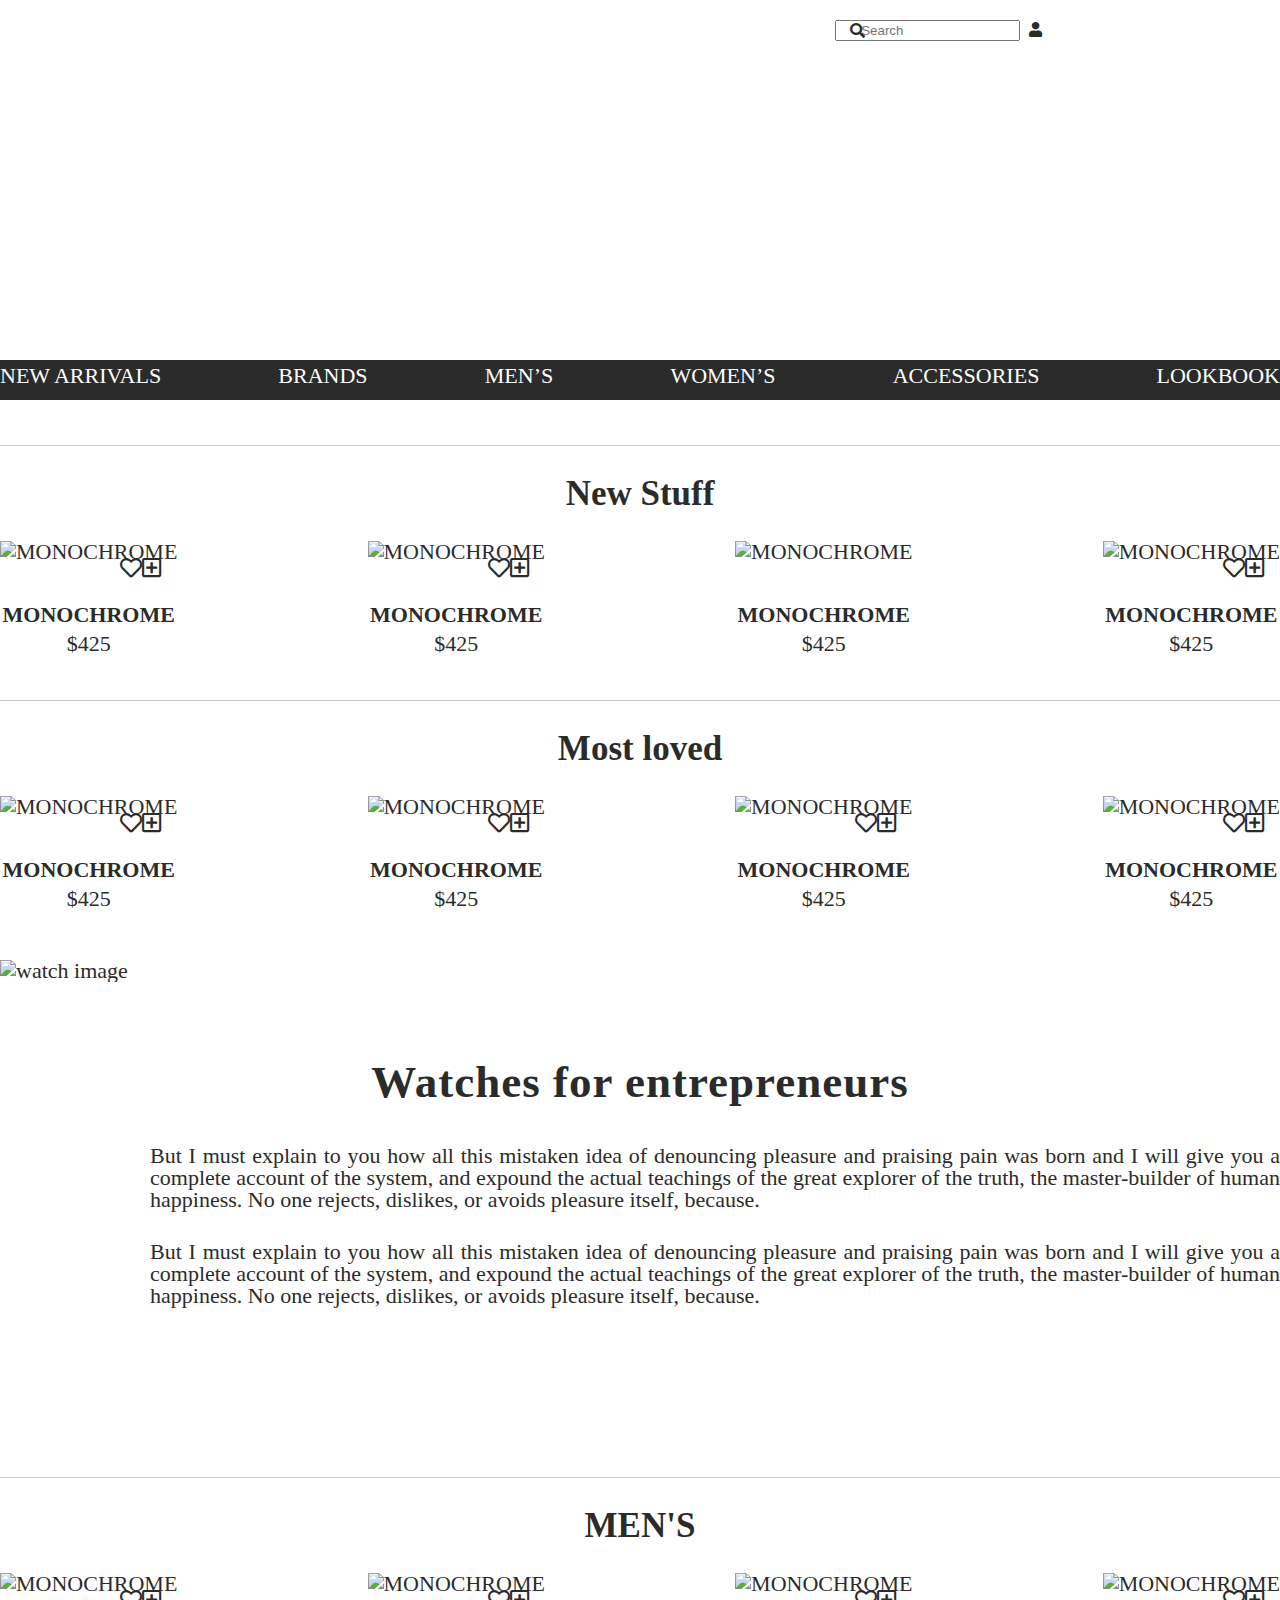
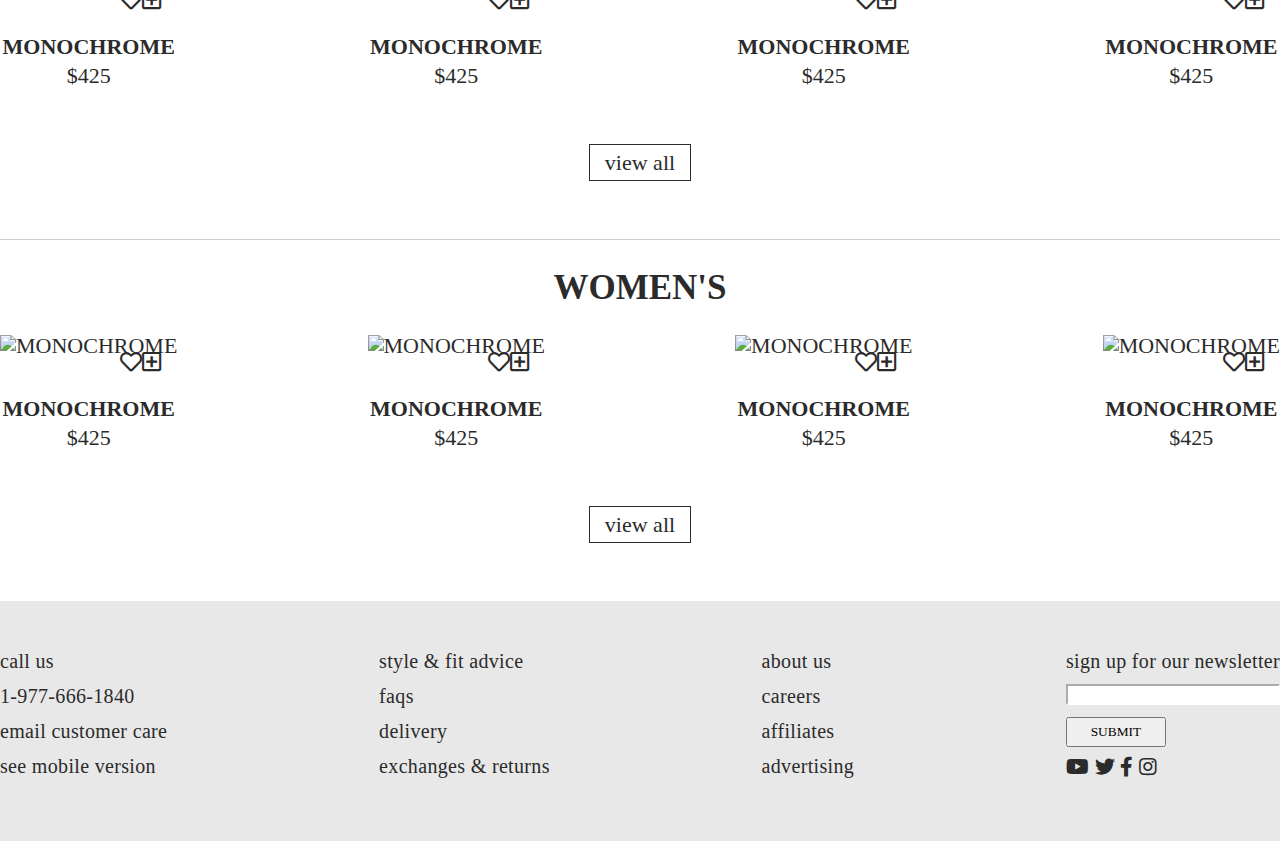
==== commit bbec0345: "14 Septembrie" ====
--- a/monochrome/index.html
+++ b/monochrome/index.html
@@ -1217,11 +1217,11 @@
   ></script>
 
   <script src="https://unpkg.com/@babel/standalone/babel.min.js"></script>
-
   <script
     src="app.js"
     type="text/babel"
   ></script>
+
 </body>
 
 </html>
--- a/monochrome/css/style.css
+++ b/monochrome/css/style.css
@@ -550,6 +550,7 @@
   display: inline-block;
   margin-left: 16px;
   border: none;
+  background-color: transparent;
 }
 
 .product-tile-controls .product-control i:hover {
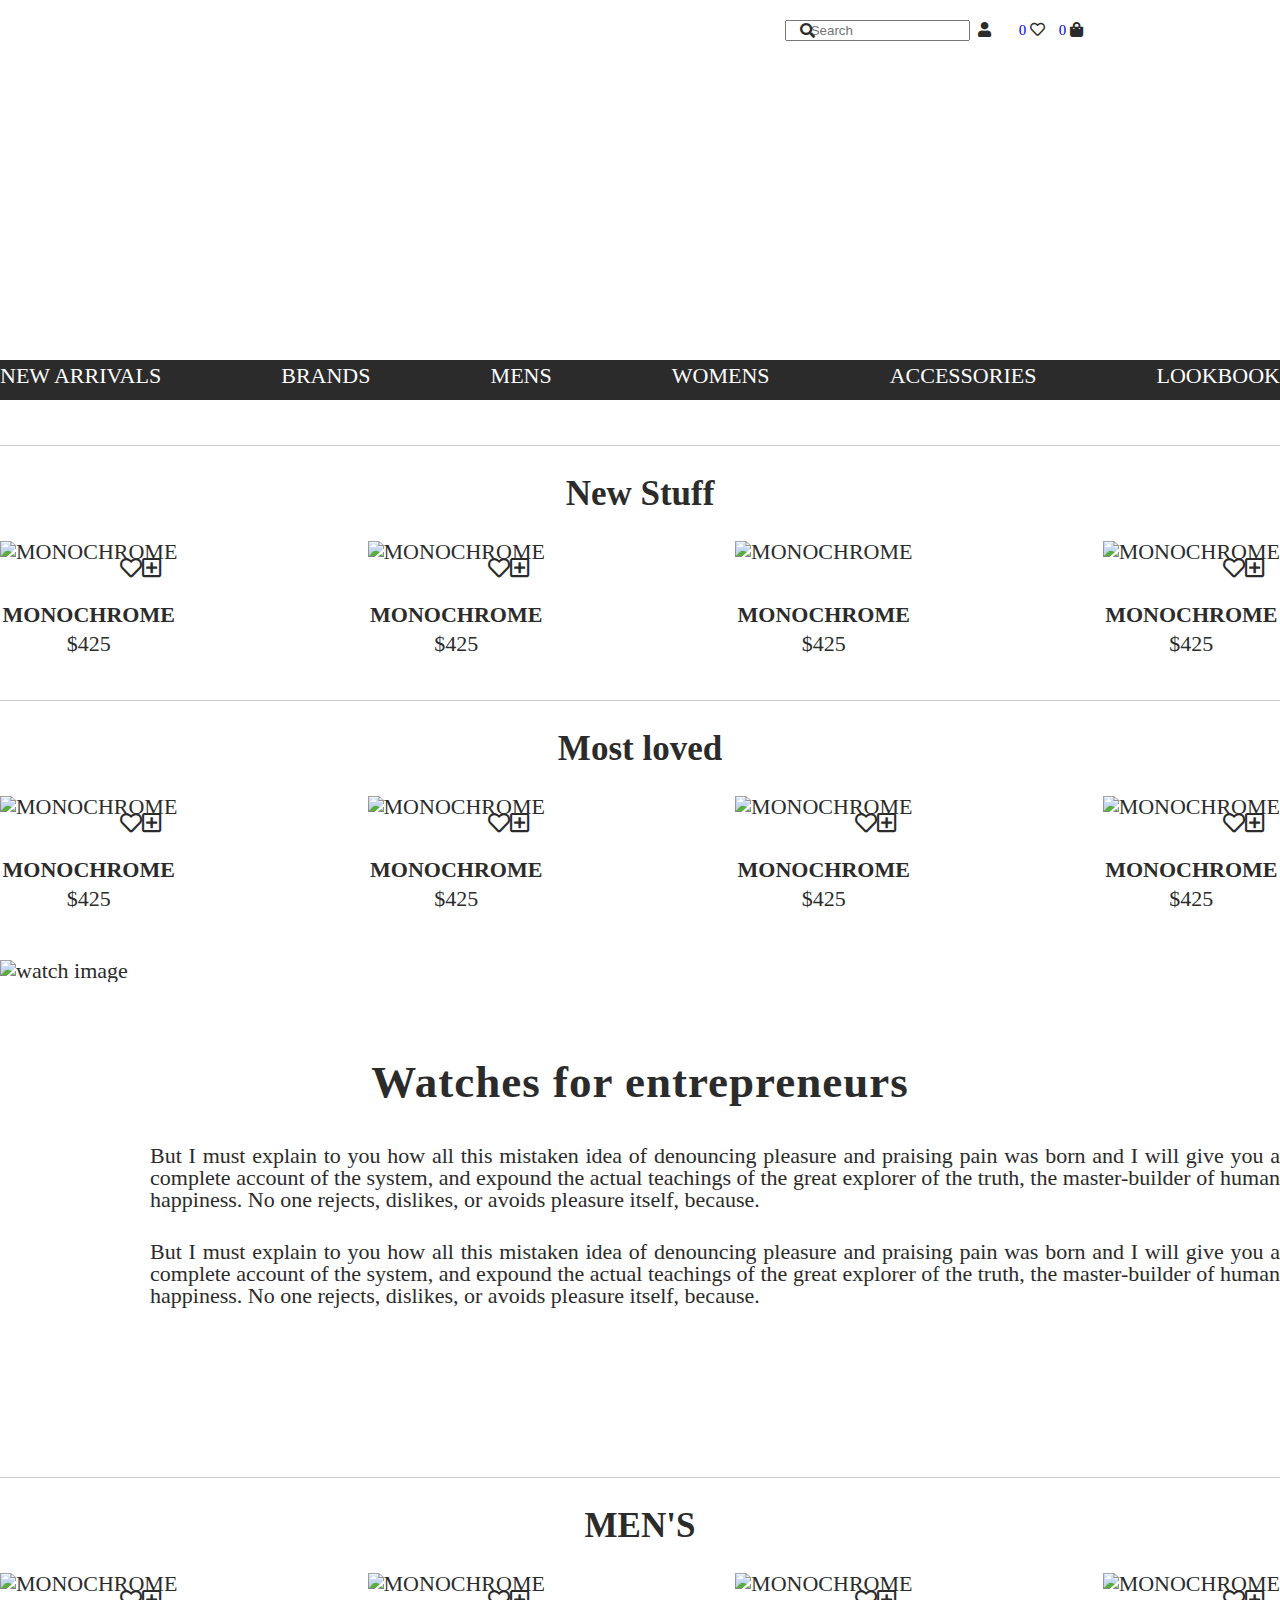
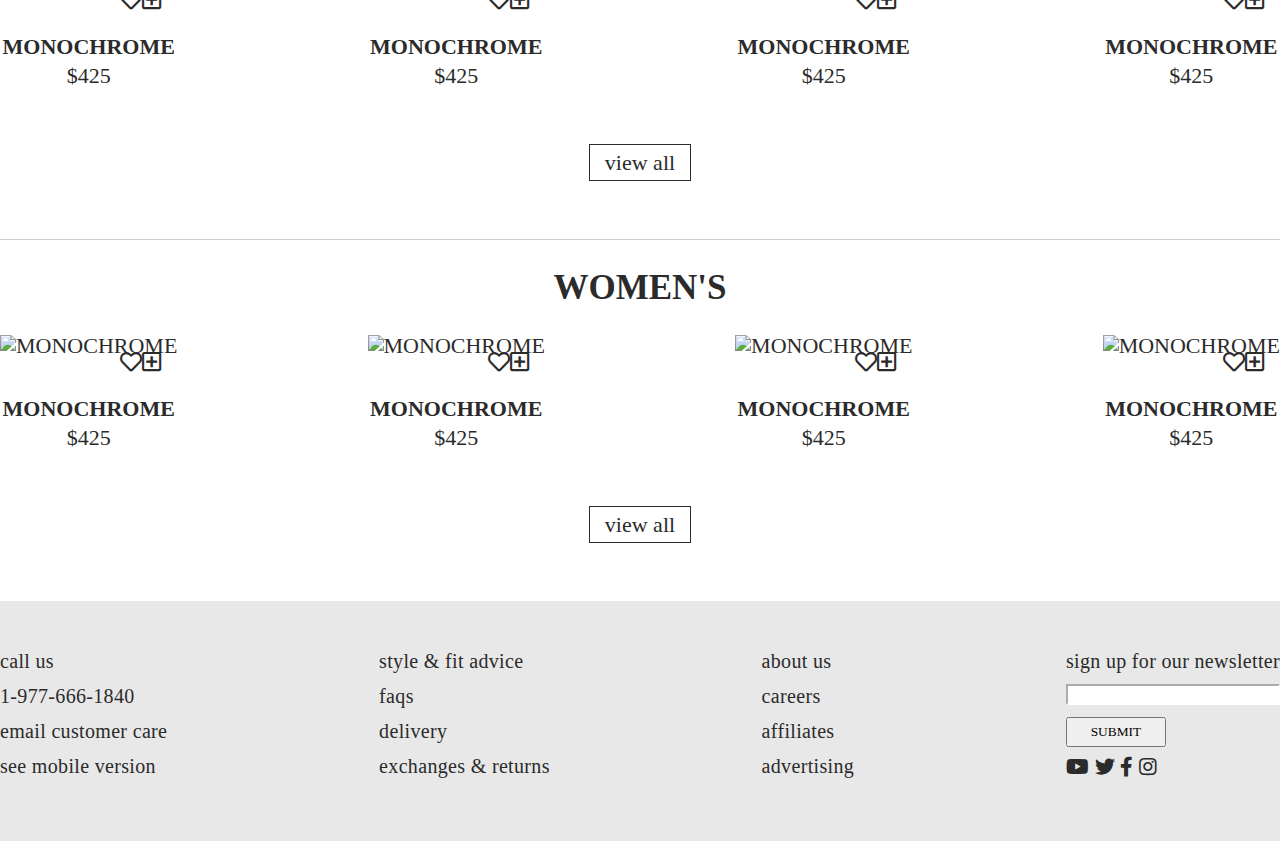
==== commit bcb46e4c: "21 septembrie" ====
--- a/monochrome/index.html
+++ b/monochrome/index.html
@@ -112,18 +112,18 @@
 
               <li>
                 <div class="header-counter"></div>
-                <!-- <a
+                <a
                   href="http://"
                   title="Saved Items"
-                >0 <i class="far fa-heart"></i></a> -->
+                >0 <i class="far fa-heart"></i></a>
               </li>
 
               <li>
                 <div class="header-counter"></div>
-                <!-- <a
+                <a
                   href="http://"
                   title="Cart"
-                >0 <i class="fas fa-shopping-bag"></i></a> -->
+                >0 <i class="fas fa-shopping-bag"></i></a>
               </li>
             </ul>
           </section>
@@ -154,15 +154,15 @@
           <li>
             <a
               href=""
-              title="MEN’S"
-            >MEN’S</a>
+              title="MENS"
+            >MENS</a>
           </li>
 
           <li>
             <a
               href=""
-              title="WOMEN’S"
-            >WOMEN’S</a>
+              title="WOMENS"
+            >WOMENS</a>
           </li>
 
           <li>
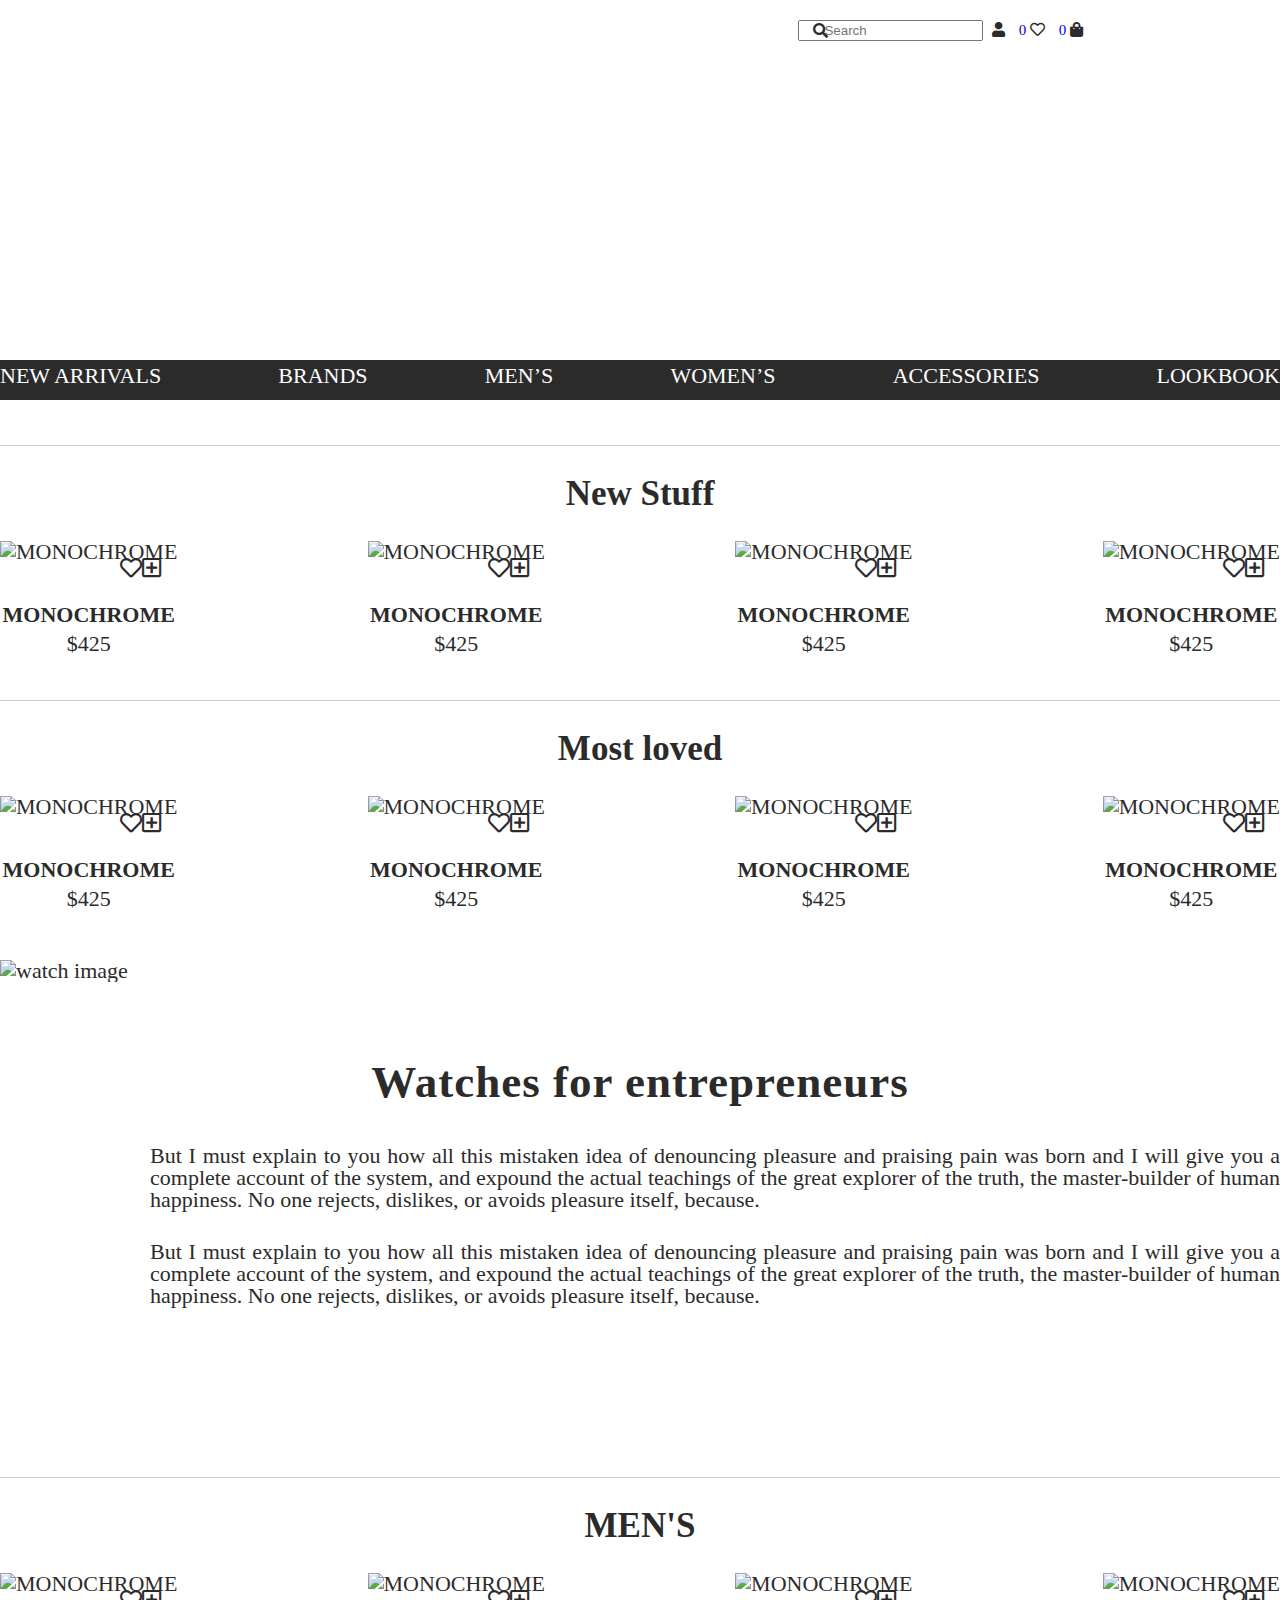
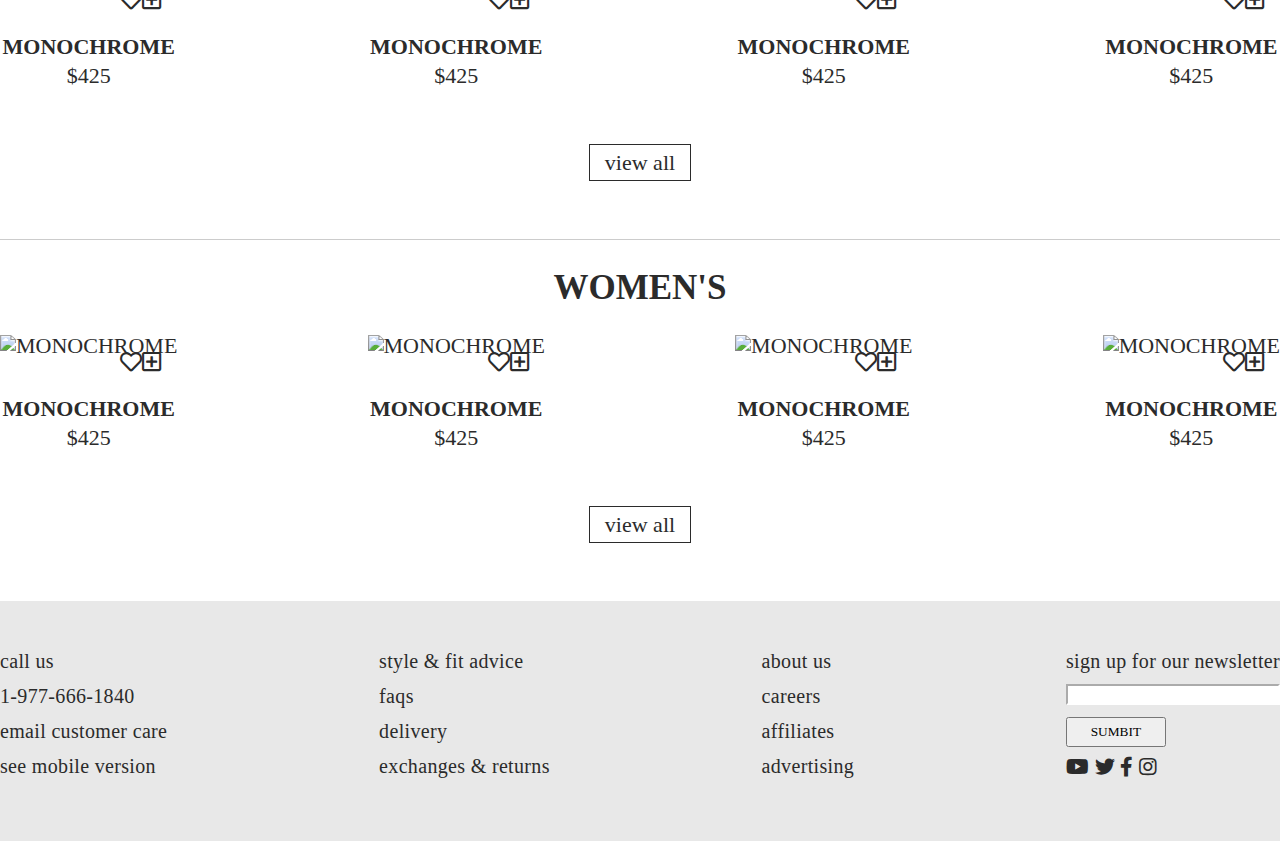
==== commit 69e1439d: "3oct" ====
--- a/monochrome/index.html
+++ b/monochrome/index.html
@@ -108,10 +108,7 @@
                 ><i class="fas fa-user"></i></a>
               </li>
 
-              <div class="header-counters"></div>
-
               <li>
-                <div class="header-counter"></div>
                 <a
                   href="http://"
                   title="Saved Items"
@@ -119,7 +116,6 @@
               </li>
 
               <li>
-                <div class="header-counter"></div>
                 <a
                   href="http://"
                   title="Cart"
@@ -154,15 +150,15 @@
           <li>
             <a
               href=""
-              title="MENS"
-            >MENS</a>
+              title="MEN’S"
+            >MEN’S</a>
           </li>
 
           <li>
             <a
               href=""
-              title="WOMENS"
-            >WOMENS</a>
+              title="WOMEN’S"
+            >WOMEN’S</a>
           </li>
 
           <li>
@@ -301,21 +297,19 @@
               >
             </a>
             <div class="product-tile-controls">
-              <!-- <a
-                href=""
-                title=""
-              >
-                <i class="far fa-heart"></i>
-              </a> -->
-              <button class="product-control product-a2c"></button>
-
-              <button class="product-control product-a2w"></button>
-              <!-- <a
-                href=""
-                title=""
-              >
-                <i class="far fa-plus-square"></i>
-              </a> -->
+              <a
+                href=""
+                title=""
+              >
+                <i class="far fa-heart"></i>
+              </a>
+
+              <a
+                href=""
+                title=""
+              >
+                <i class="far fa-plus-square"></i>
+              </a>
             </div>
             <!-- /.product-tile-controls -->
           </div>
@@ -1148,16 +1142,16 @@
       <div class="footer-newsletter-and-social">
         <section class="footer-sign-up-newsletter">
           <form
-            class="form-newsletter container"
             action=""
+            method="post"
           >
             <label for="email-newsletter">sign up for our newsletter</label>
             <input
-              type="text"
+              type="email"
               name="email"
               id="email-newsletter"
             >
-            <button>SUBMIT</button>
+            <button type="submit">SUMBIT</button>
           </form>
         </section>
         <!-- /.footer-sign-up-newsletter -->
@@ -1207,21 +1201,7 @@
     <!-- /.footer-social -->
   </footer>
   <!-- /.footer  -->
-  <script
-    crossorigin
-    src="https://unpkg.com/react@18/umd/react.development.js"
-  ></script>
-  <script
-    crossorigin
-    src="https://unpkg.com/react-dom@18/umd/react-dom.development.js"
-  ></script>
-
-  <script src="https://unpkg.com/@babel/standalone/babel.min.js"></script>
-  <script
-    src="app.js"
-    type="text/babel"
-  ></script>
-
+  <script src="app.js"></script>
 </body>
 
 </html>
